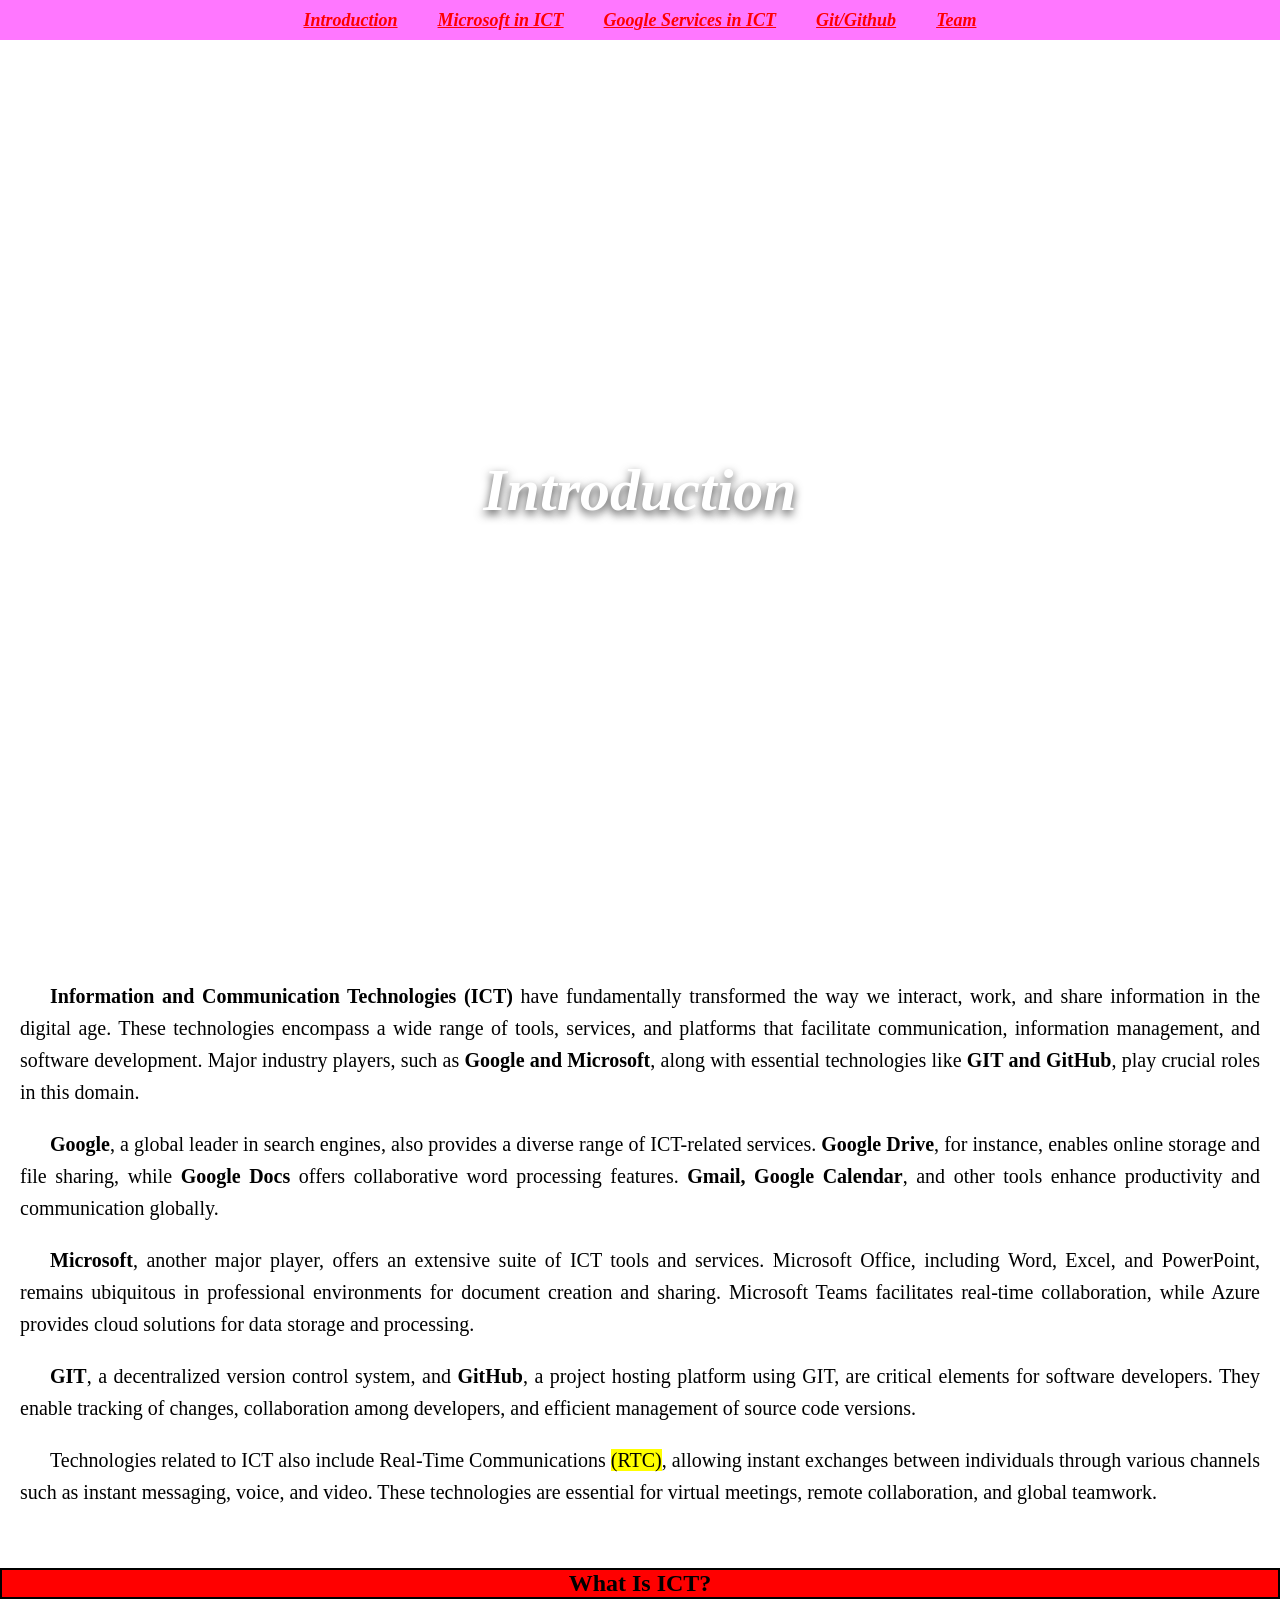
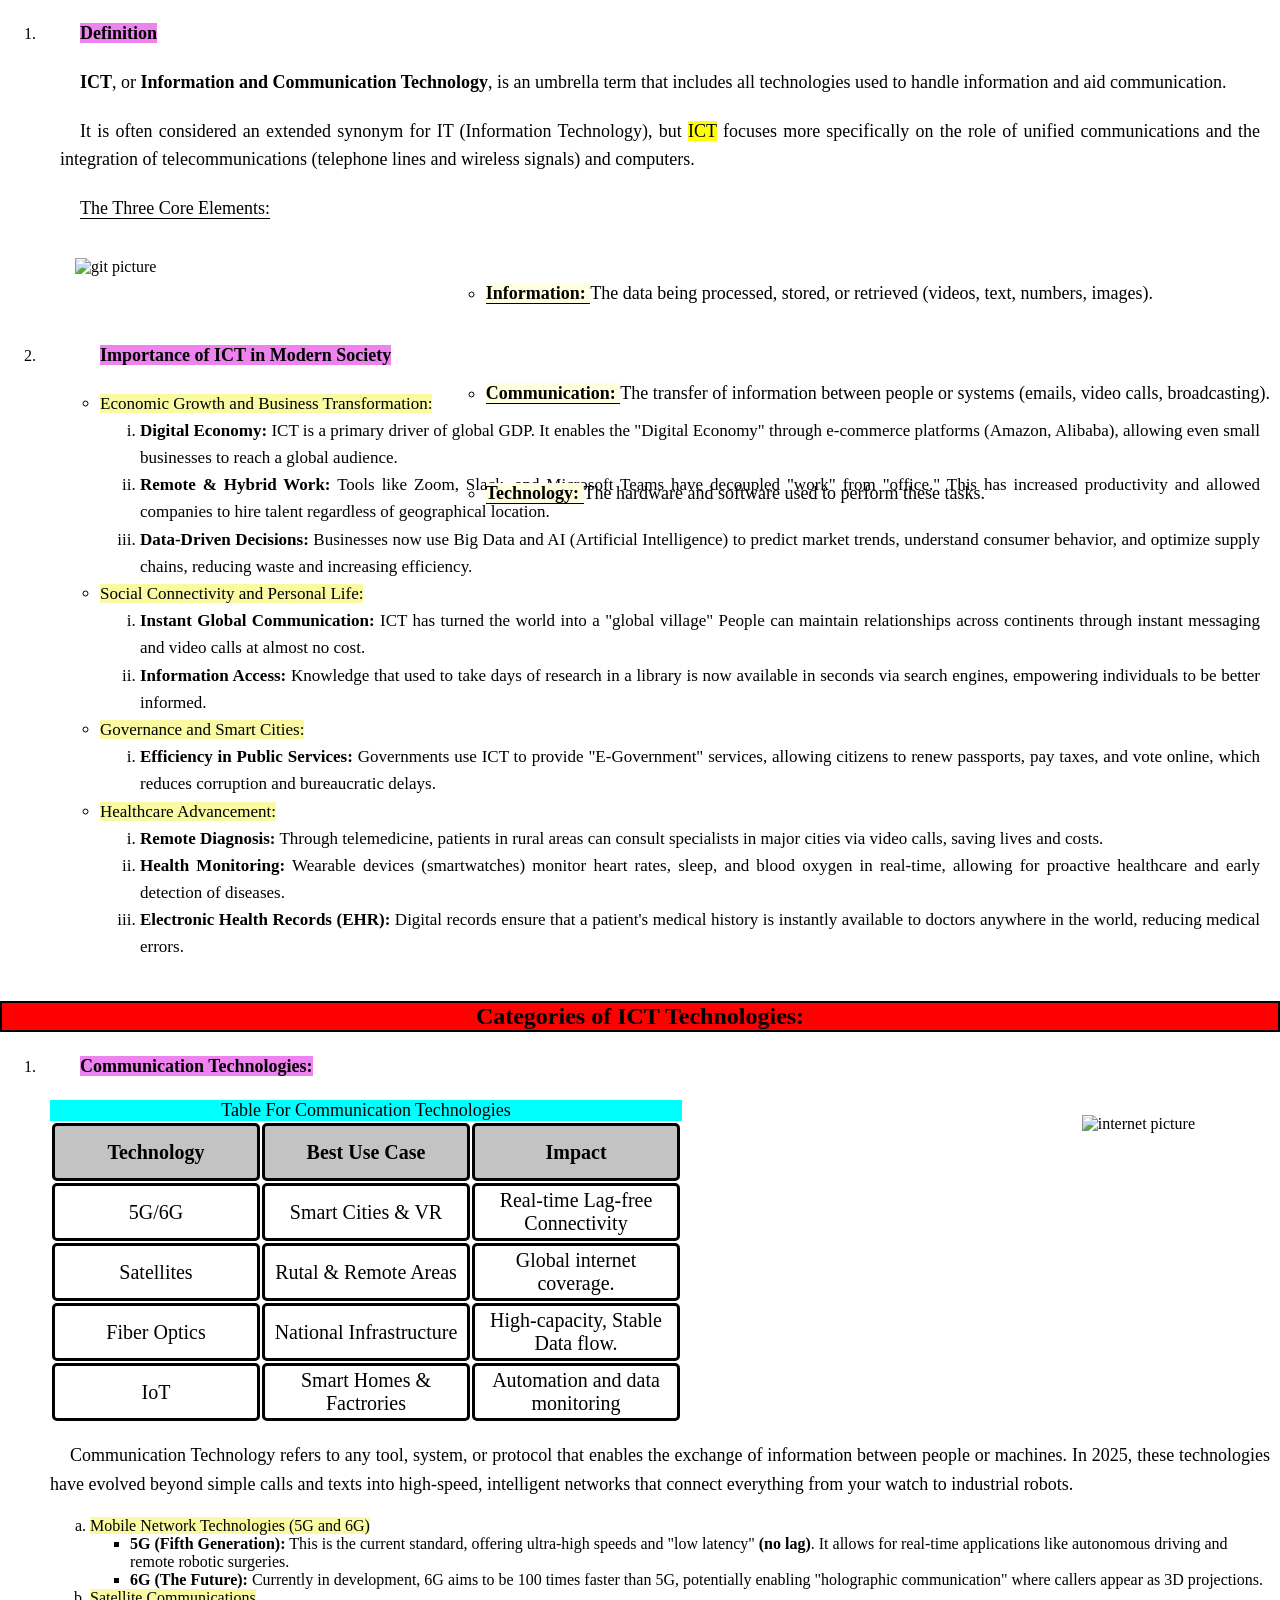
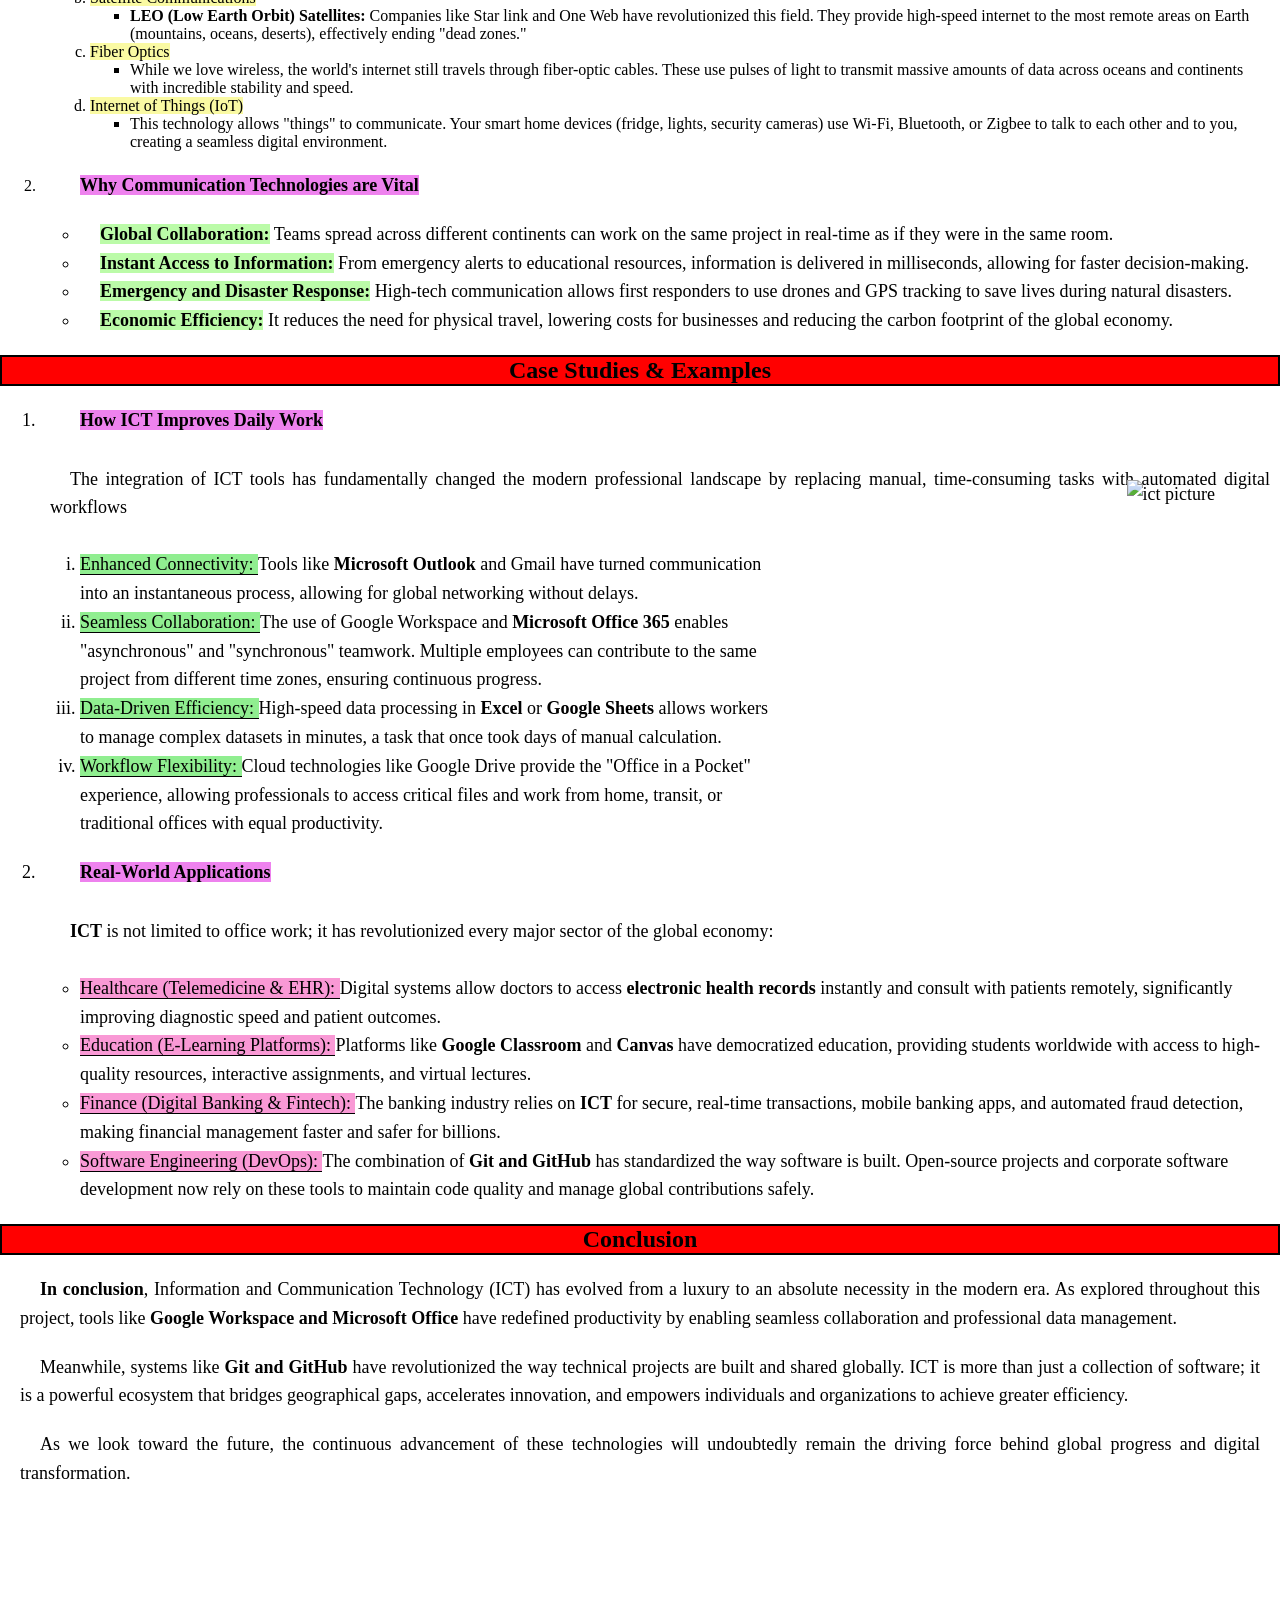
==== index.html @ 348dd8fd "Add files via upload" ====
<!DOCTYPE html>
<html>
    <head>
        <title>final project TIC</title>
        <link rel="stylesheet" href="design.css">
    </head>

    <body>
        <div class="navbar">
         <nav>
            <ul>
                <li>
                    <a href="index.html">Introduction</a>
                </li>
                <li>
                    <a href="microsoft_in_ICT.html">Microsoft in ICT</a>
                </li>
                <li>
                    <a href="google_services_in_ICT.html">Google Services in ICT</a>
                </li>
                <li>
                    <a href="git_github.html">Git/Github</a>
                </li>
                <li>
                    <a href="team.html">Team</a>
                </li>
            </ul>
         </nav> 
        </div>
        
        <div class="title">
            <h1>Introduction</h1>
        </div>
        <div class="introduction">
            <p>
                 <b>Information and Communication Technologies (ICT)</b> have fundamentally 
                 transformed the way we interact, work, and share information in the digital age.
                 These technologies encompass a wide range of tools, services, and platforms that 
                 facilitate communication, information management, and software development. 
                 Major industry players, such as <b>Google and Microsoft</b>, along with essential 
                 technologies like <b>GIT and GitHub</b>, play crucial roles in this domain.
            </p>
            <p>
                 <b>Google</b>, a global leader in search engines, also provides a diverse range of ICT-related 
                 services. <b>Google Drive</b>, for instance, enables online storage and file sharing, while 
                 <b>Google Docs</b> offers collaborative word processing features. <b>Gmail, Google Calendar</b>,
                 and other tools enhance productivity and communication globally.
            </p>
            <p>
                <b>Microsoft</b>, another major player, offers an extensive suite of ICT tools and services. 
                Microsoft Office, including Word, Excel, and PowerPoint, remains ubiquitous in professional 
                environments for document creation and sharing. Microsoft Teams facilitates real-time collaboration, 
                while Azure provides cloud solutions for data storage and processing.
            </p>
            <p>
                <b>GIT</b>, a decentralized version control system, and <b>GitHub</b>, a project hosting 
                platform using GIT, are critical elements for software developers. They enable tracking of 
                changes, collaboration among developers, and efficient management of source code versions.
            </p>
            <p>
                Technologies related to ICT also include Real-Time Communications <span>(RTC)</span>, allowing instant 
                exchanges between individuals through various channels such as instant messaging, voice, 
                and video. These technologies are essential for virtual meetings, remote collaboration, and 
                global teamwork.
            </p>
             
            
            
        </div>
        <div class="what-is-ict">
            <h2>What Is ICT?</h2>
                <ol type="1">
                    <li>
                        <h3><span class="one">Definition</span></h3>
                        <p>
                            <b>ICT</b>, or <b>Information and Communication Technology</b>, is an umbrella term that 
                            includes all technologies used to handle information and aid communication.
                        </p>
                        <p>
                            It is often considered an extended synonym for IT (Information Technology), but <span>ICT</span> 
                            focuses more specifically on the role of unified communications and the integration of 
                            telecommunications (telephone lines and wireless signals) and computers.
                        </p>
                        <p>
                            <span id="two">The Three Core Elements:</span>
                        </p>
                        <div class="what-is-ict-info">
                         <div class="what-is-ict-pic">
                          <img src="photo2.jpg" alt="git picture" width="300px" height="300px">
                         </div>
                          <div class="what-is-ict-text">
                            <ul>
                              <li>
                                <span class="style">Information: </span>The data being processed, stored, or retrieved (videos, text, numbers, images).
                              </li>
                              <li>
                                <span class="style">Communication: </span>The transfer of information between people or systems (emails, video calls, broadcasting).
                              </li>
                              <li>
                                <span class="style">Technology: </span>The hardware and software used to perform these tasks.
                              </li>
                            </ul>
                          </div>
                        </div>
                    </li>
                    <li>
                        <div class="second-part">
                           <h3><span class="one">Importance of ICT in Modern Society</span></h3>
                           <ul>
                              <li>
                                <span class="three">Economic Growth and Business Transformation:</span>
                               <ol type="i">
                                  <li>
                                      <b>Digital Economy:</b> ICT is a primary driver of global GDP. It enables the "Digital Economy" through 
                                      e-commerce platforms (Amazon, Alibaba), allowing even small businesses to reach a global audience.
                                  </li>
                                  <li>
                                      <b>Remote & Hybrid Work:</b> Tools like Zoom, Slack, and Microsoft Teams have decoupled "work" from 
                                      "office." This has increased productivity and allowed companies to hire talent regardless of geographical 
                                      location.
                                  </li>
                                  <li>
                                      <b>Data-Driven Decisions:</b> Businesses now use Big Data and AI (Artificial Intelligence) to predict 
                                      market trends, understand consumer behavior, and optimize supply chains, reducing waste and increasing 
                                      efficiency.
                                  </li>
                               </ol>
                              </li>
                              <li>
                                  <span class="three">Social Connectivity and Personal Life:</span>
                                  <ol type="i">
                                      <li>
                                          <b>Instant Global Communication:</b> ICT has turned the world into a "global village" People can 
                                          maintain relationships across continents through instant messaging and video calls at almost no cost.
                                      </li>
                                      <li>
                                          <b>Information Access:</b> Knowledge that used to take days of research in a library is now available 
                                          in seconds via search engines, empowering individuals to be better informed.
                                      </li>
                                  </ol>
                              </li>
                              <li>
                                  <span class="three">Governance and Smart Cities:</span>
                                  <ol type="i">
                                      <li>
                                          <b>Efficiency in Public Services:</b> Governments use ICT to provide "E-Government" services, allowing 
                                          citizens to renew passports, pay taxes, and vote online, which reduces corruption and bureaucratic delays.
                                      </li>
                                  </ol>
                              </li>
                              <li>
                                  <span class="three">Healthcare Advancement:</span>
                                  <ol type="i">
                                      <li>
                                          <b>Remote Diagnosis:</b> Through telemedicine, patients in rural areas can consult specialists in major 
                                          cities via video calls, saving lives and costs.
                                      </li>
                                      <li>
                                          <b>Health Monitoring:</b> Wearable devices (smartwatches) monitor heart rates, sleep, and blood oxygen 
                                          in real-time, allowing for proactive healthcare and early detection of diseases.
                                      </li>
                                      <li>
                                          <b>Electronic Health Records (EHR):</b> Digital records ensure that a patient's medical history is instantly 
                                          available to doctors anywhere in the world, reducing medical errors.
                                      </li>
                                  </ol>
                              </li>
                           </ul>
                        </div>
                    </li>
                </ol>
        </div>
        <div>
            <h2>Categories of ICT Technologies:</h2>
            <ol>
                <li>
                    <h3><span class="design2">Communication Technologies:</span></h3>
                    <div class="communication">
                        <table>
                            <tr>
                                <th>Technology</th>
                                <th>Best Use Case</th>
                                <th>Impact</th>
                            </tr>
                            <tr>
                                <td>5G/6G</td>
                                <td>Smart Cities & VR</td>
                                <td>Real-time Lag-free <br> Connectivity</td>
                            </tr>
                            <tr>
                                <td>Satellites</td>
                                <td>Rutal & Remote Areas</td>
                                <td>Global internet <br>coverage.</td>
                            </tr>
                            <tr>
                                <td>Fiber Optics</td>
                                <td>National Infrastructure</td>
                                <td>High-capacity, Stable <br>Data flow.</td>
                            </tr>
                            <tr>
                                <td>IoT</td>
                                <td>Smart Homes & Factrories</td>
                                <td>Automation and data <br> monitoring</td>
                            </tr>
                            <caption>Table For Communication Technologies</caption>
                        </table>
                        <div class="communication-pic">
                            <img src="photo15.jpg" alt="internet picture" width="400px" height="300px">
                        </div>
                        <p>
                            Communication Technology refers to any tool, system, or protocol that enables the exchange of 
                            information between people or machines. In 2025, these technologies have evolved beyond simple 
                            calls and texts into high-speed, intelligent networks that connect everything from your watch to 
                            industrial robots.
                        </p>
                        <ol type="a">
                            <li>
                               <span class="style2"> Mobile Network Technologies (5G and 6G)</span>
                                <ul>
                                    <li>
                                        <b>5G (Fifth Generation):</b> This is the current standard, offering ultra-high speeds and 
                                        "low latency" <b>(no lag)</b>. It allows for real-time applications like autonomous driving 
                                        and remote robotic surgeries.
                                    </li>
                                    <li>
                                        <b>6G (The Future):</b> Currently in development, 6G aims to be 100 times faster than 5G, 
                                        potentially enabling "holographic communication" where callers appear as 3D projections.
                                    </li>
                                </ul>
                            </li>
                            <li>
                                <span class="style2">Satellite Communications</span>
                                <ul>
                                    <li>
                                        <b>LEO (Low Earth Orbit) Satellites:</b> Companies like Star link and One Web have revolutionized 
                                        this field. They provide high-speed internet to the most remote areas on Earth (mountains, oceans, 
                                        deserts), effectively ending "dead zones."
                                    </li>
                                </ul>
                            </li>
                            <li>
                                <span class="style2">Fiber Optics</span>
                                <ul>
                                    <li>
                                        While we love wireless, the world's internet still travels through fiber-optic cables. These use 
                                        pulses of light to transmit massive amounts of data across oceans and continents with incredible 
                                        stability and speed.
                                    </li>
                                </ul>
                            </li>
                            <li>
                                <span class="style2">Internet of Things (IoT)</span>
                                <ul>
                                    <li>
                                        This technology allows "things" to communicate. Your smart home devices (fridge, lights, security cameras) 
                                        use Wi-Fi, Bluetooth, or Zigbee to talk to each other and to you, creating a seamless digital environment.
                                    </li>
                                </ul>
                            </li>
                        </ol>
                    </div>
                </li>
                <li>
                    <h3><span class="design2">Why Communication Technologies are Vital</span></h3>
                    <ul class="design1">
                        <li>
                            <span class="style3">Global Collaboration:</span> Teams spread across different continents can work on the same project in real-time as if 
                            they were in the same room.
                        </li>
                        <li>
                            <span class="style3">Instant Access to Information:</span> From emergency alerts to educational resources, information is delivered in 
                            milliseconds, allowing for faster decision-making.
                        </li>
                        <li>
                            <span class="style3">Emergency and Disaster Response:</span> High-tech communication allows first responders to use drones and GPS tracking 
                            to save lives during natural disasters.
                        </li>
                        <li>
                            <span class="style3">Economic Efficiency:</span> It reduces the need for physical travel, lowering costs for businesses and reducing the 
                            carbon footprint of the global economy.
                        </li>
                    </ul>
                </li>
            </ol>
        </div>
        <div class="case">
            <h2>Case Studies & Examples</h2>
            <ol>
                <li>
                    <h3><span class="design5">How ICT Improves Daily Work</span></h3>
                    <p>
                        The integration of ICT tools has fundamentally changed the modern professional landscape by replacing manual, 
                        time-consuming tasks with automated digital workflows
                    </p>
                    <div>
                        <ol type="i">
                            <li>
                                <span class="design3">Enhanced Connectivity: </span>Tools like <b>Microsoft Outlook</b> and Gmail have turned communication <br> 
                                into an instantaneous process, allowing for global networking without delays.
                            </li>
                            <li>
                                <span class="design3">Seamless Collaboration: </span>The use of Google Workspace and <b>Microsoft Office 365</b> enables <br>
                                "asynchronous" and "synchronous" teamwork. Multiple employees can contribute to the same <br>project from different 
                                time zones, ensuring continuous progress.
                            </li>
                            <li>
                                <span class="design3">Data-Driven Efficiency: </span>High-speed data processing in <b>Excel</b> or <b>Google Sheets</b> allows 
                                workers <br> to manage complex datasets in minutes, a task that once took days of manual calculation.
                            </li>
                            <li>
                                <span class="design3">Workflow Flexibility: </span>Cloud technologies like Google Drive provide the "Office in a Pocket" <br>experience, 
                                allowing professionals to access critical files and work from home, transit, or <br> traditional offices with equal productivity.
                            </li>
                        </ol>
                        <div class="case-pic">
                            <img src="photo16.jpg" alt="ict picture" width="400px" height="400px">
                        </div>
                    </div>
                </li>
                <li>
                    <h3><span class="design5">Real-World Applications</span></h3>
                    <p>
                        <b>ICT</b> is not limited to office work; it has revolutionized every major sector of the global economy:
                    </p>
                    <ul>
                        <li>
                           <span class="design4">Healthcare (Telemedicine & EHR): </span>Digital systems allow doctors to access 
                           <b>electronic health records</b> instantly and consult with patients remotely, significantly improving 
                           diagnostic speed and patient outcomes. 
                        </li>
                        <li>
                            <span class="design4">Education (E-Learning Platforms): </span>Platforms like <b>Google Classroom</b> and <b>Canvas</b> 
                            have democratized education, providing students worldwide with access to high-quality resources, interactive assignments, 
                            and virtual lectures.
                        </li>
                        <li>
                            <span class="design4">Finance (Digital Banking & Fintech): </span>The banking industry relies on <b>ICT</b> for secure, 
                            real-time transactions, mobile banking apps, and automated fraud detection, making financial management faster and safer 
                            for billions.
                        </li>
                        <li>
                            <span class="design4">Software Engineering (DevOps): </span>The combination of <b>Git and GitHub</b> has standardized the 
                            way software is built. Open-source projects and corporate software development now rely on these tools to maintain code quality 
                            and manage global contributions safely.
                        </li>
                    </ul>
                </li>
            </ol>
        </div>
        <div class="conclusion">
            <h2>Conclusion</h2>
            <p>
                <b>In conclusion</b>, Information and Communication Technology (ICT) has evolved from a luxury to an absolute necessity in the modern era. 
                As explored throughout this project, tools like <b>Google Workspace and Microsoft Office</b> have redefined productivity by enabling seamless 
                collaboration and professional data management.
            </p>
            <p>
                Meanwhile, systems like <b>Git and GitHub</b> have revolutionized the way technical projects are built and shared globally. ICT is more than 
                just a collection of software; it is a powerful ecosystem that bridges geographical gaps, accelerates innovation, and empowers individuals and 
                organizations to achieve greater efficiency. 
            </p>
            <p>
                As we look toward the future, the continuous advancement of these technologies will undoubtedly remain the driving force behind global progress 
                and digital transformation.
            </p>
        </div>
        <div class="end">
            <h1>Thanks For Reading</h1>
        </div>
        
        
    </body>
</html>
---- design.css ----
body {
  margin: 0;
  padding: 0;
}
.navbar nav{
    height: 40px;
    font-size: large;
}
.navbar {
  background: #ff77ff;
  position: sticky;
    top: 0;
}

.navbar ul {
  list-style: none;
  margin: 0;
  padding: 0;
  height: 100%;
  display: flex;
  align-items: center;
  justify-content: center;
  gap: 40px;
}

.navbar li {
  font-style: italic;
  font-weight: bold;
  cursor: pointer;
}
a{
    color: red;
}
a:hover{
    color:white
}
.title {
  height: 100vh;
  background-image: url(photo1.jpg);
  background-size: cover;
  background-position: center;
  display: flex;
  align-items: center;
  justify-content: center;
}

.title h1 {
  color: white;
  font-size: 60px;
  font-style: italic;
  text-shadow: 0 4px 10px rgba(0, 0, 0, 0.7);
}

.introduction{
    line-height: 1.6;
    font-size: 20px;
    text-align: justify;
    padding: 20px;
    hyphens: auto;
    text-indent: 30px;
}
span{
    background-color: yellow;
}
h2{
  text-align: center;
  border: 2px solid black;
  background-color: red;
}
.one{
  background-color:violet;
  
}
.what-is-ict p,h3{
  line-height: 1.6;
  font-size: 18px;
  text-align: justify;
  margin: 20px;
  hyphens: auto;
  text-indent: 20px;
}
#two{
    border-bottom: 1.5px solid black;
    background-color: white;
}
.what-is-ict-info{
    margin: 10px;
    position: relative;
}
.what-is-ict-pic{
    position: relative;
    left: 10px;
    padding: 15px;
}
.what-is-ict-text{
    position: absolute;
    right: 0px;
    top: 0px;
    line-height: 100px;
    font-size: 18px;
}
.style{
  border-bottom: 1.5px solid black;
  font-weight: 600;
  background-color: lightyellow;
}
.second-part {
  line-height: 1.6;
  font-size: 17px;
  text-align: justify;
  hyphens: auto;
  padding: 20px;
}
.three{
  background-color: rgb(250, 250, 163);
}
.communication th,td{
    border-style: solid;
    border-color: black;
    border-radius: 5px;
    font-size: 20px;
    text-align: center;
    width: 200px;
    height: 50px;
}
.communication th{
  background-color: rgb(195, 195, 195);
}
.communication caption{
  background-color: aqua;
  font-size: 18px;
  font-weight: 400;
}
.communication{
    margin: 10px;
    position: relative;
}
.communication-pic{
    position: absolute;
    right: 60px;
    top: 0px;
    padding: 15px;
}
.communication p{
  line-height: 1.6;
  font-size: 18px;
  text-align: justify;
  hyphens: auto;
  text-indent: 20px;
}
.style2{
  font-weight: 400;
  background-color: rgb(250, 250, 163);
}
.style3{
  font-weight: 600;
  background-color: rgb(187, 251, 168);
}
.design1{
  line-height: 1.6;
  font-size: 18px;
  text-align: justify;
  hyphens: auto;
  text-indent: 20px;
}
.design2 {
  background-color:violet;
}
.case p{
  line-height: 1.6;
  font-size: 18px;
  text-align: justify;
  hyphens: auto;
  padding: 10px;
  text-indent: 20px;
}
.case{
    margin: 0px;
    position: relative;
}
.case-pic{
    position: absolute;
    right: 50px;
    top: 110px;
    padding: 15px;
}
.case ol{
  font-size: 18px;
  line-height: 1.6;
}
.design3{
  background-color: lightgreen;
  border-bottom: 1.3px solid;
  font-weight: 500;
}
.design4{
  background-color: rgb(249, 153, 213);
  border-bottom: 1.3px solid;
  font-weight: 500;
}
.design5{
  background-color:violet;
}
.conclusion p{
  line-height: 1.6;
  font-size: 18px;
  text-align: justify;
  hyphens: auto;
  margin: 20px;
  text-indent: 20px;
}
.end {
  height: 100vh;
  background-image: url(photo17.jpg);
  background-size: cover;
  background-position: center;
  display: flex;
  align-items: center;
  justify-content: center;
  color: white;
}
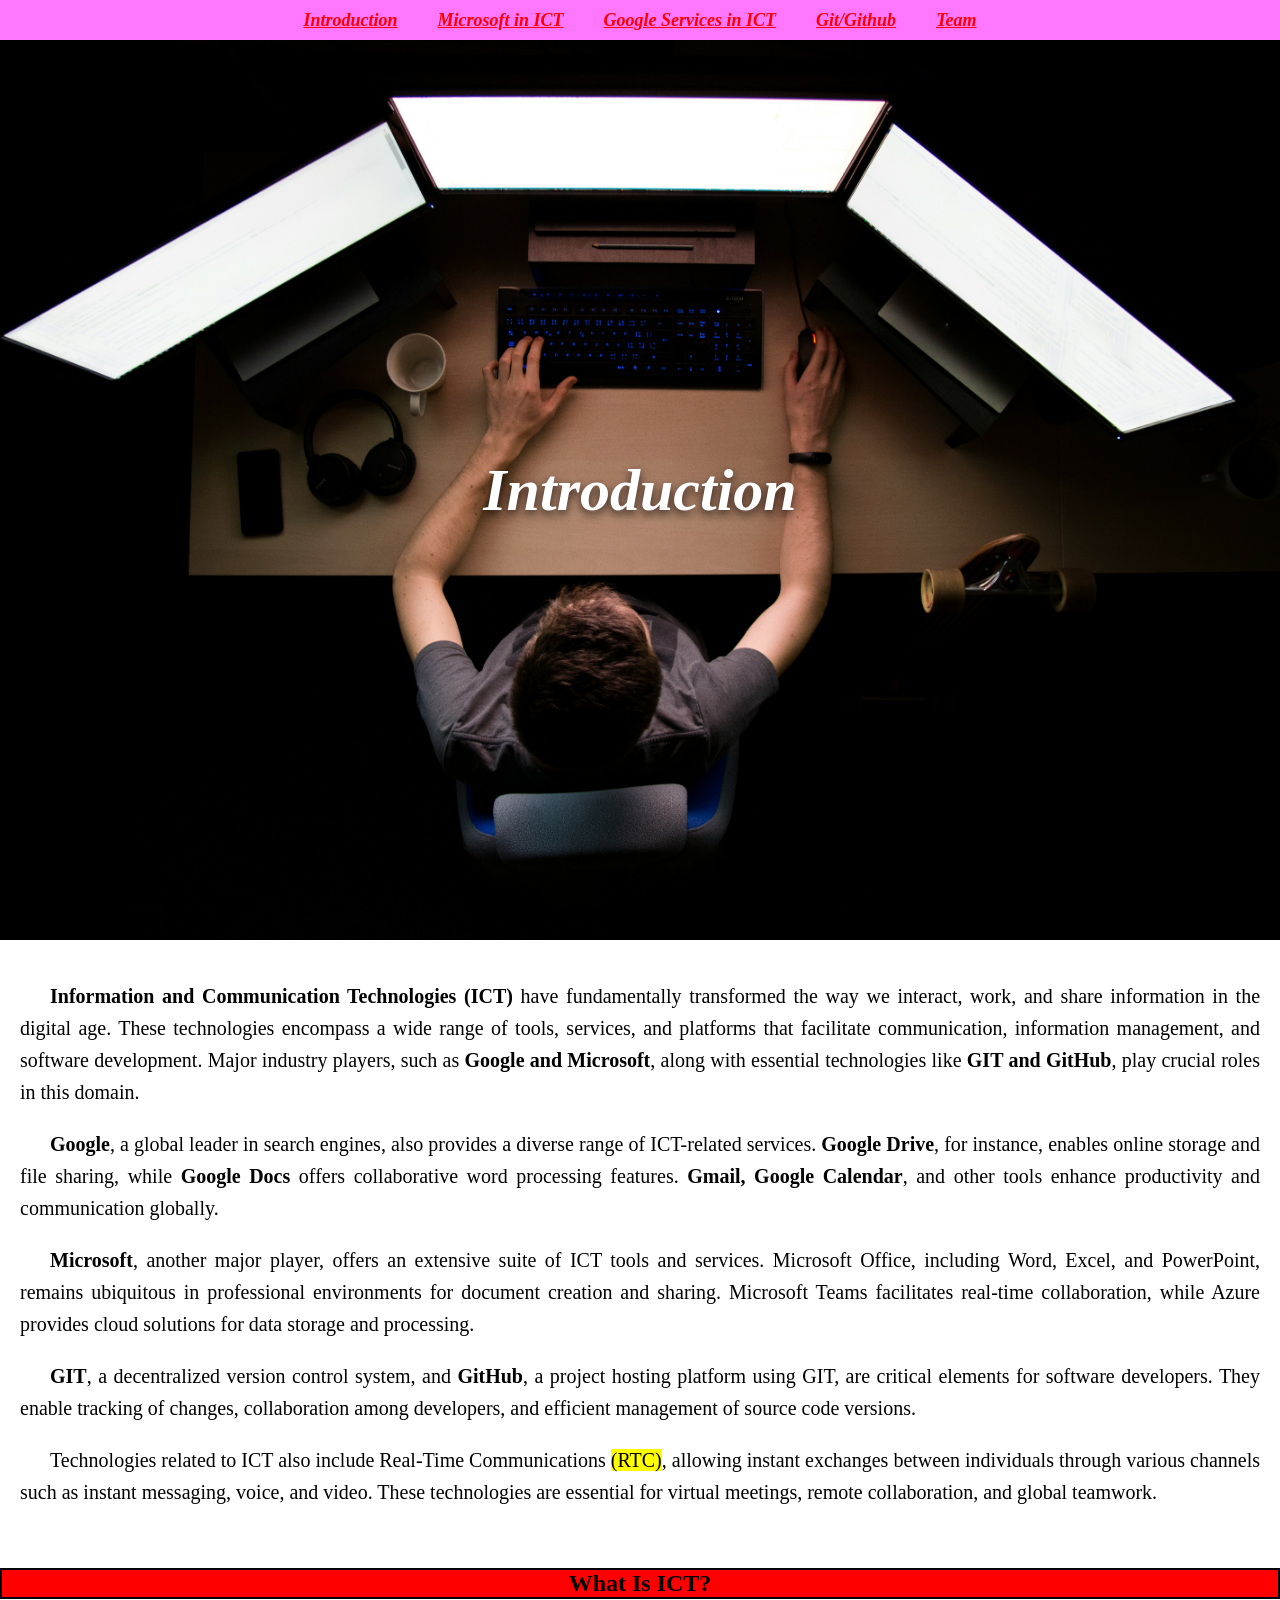
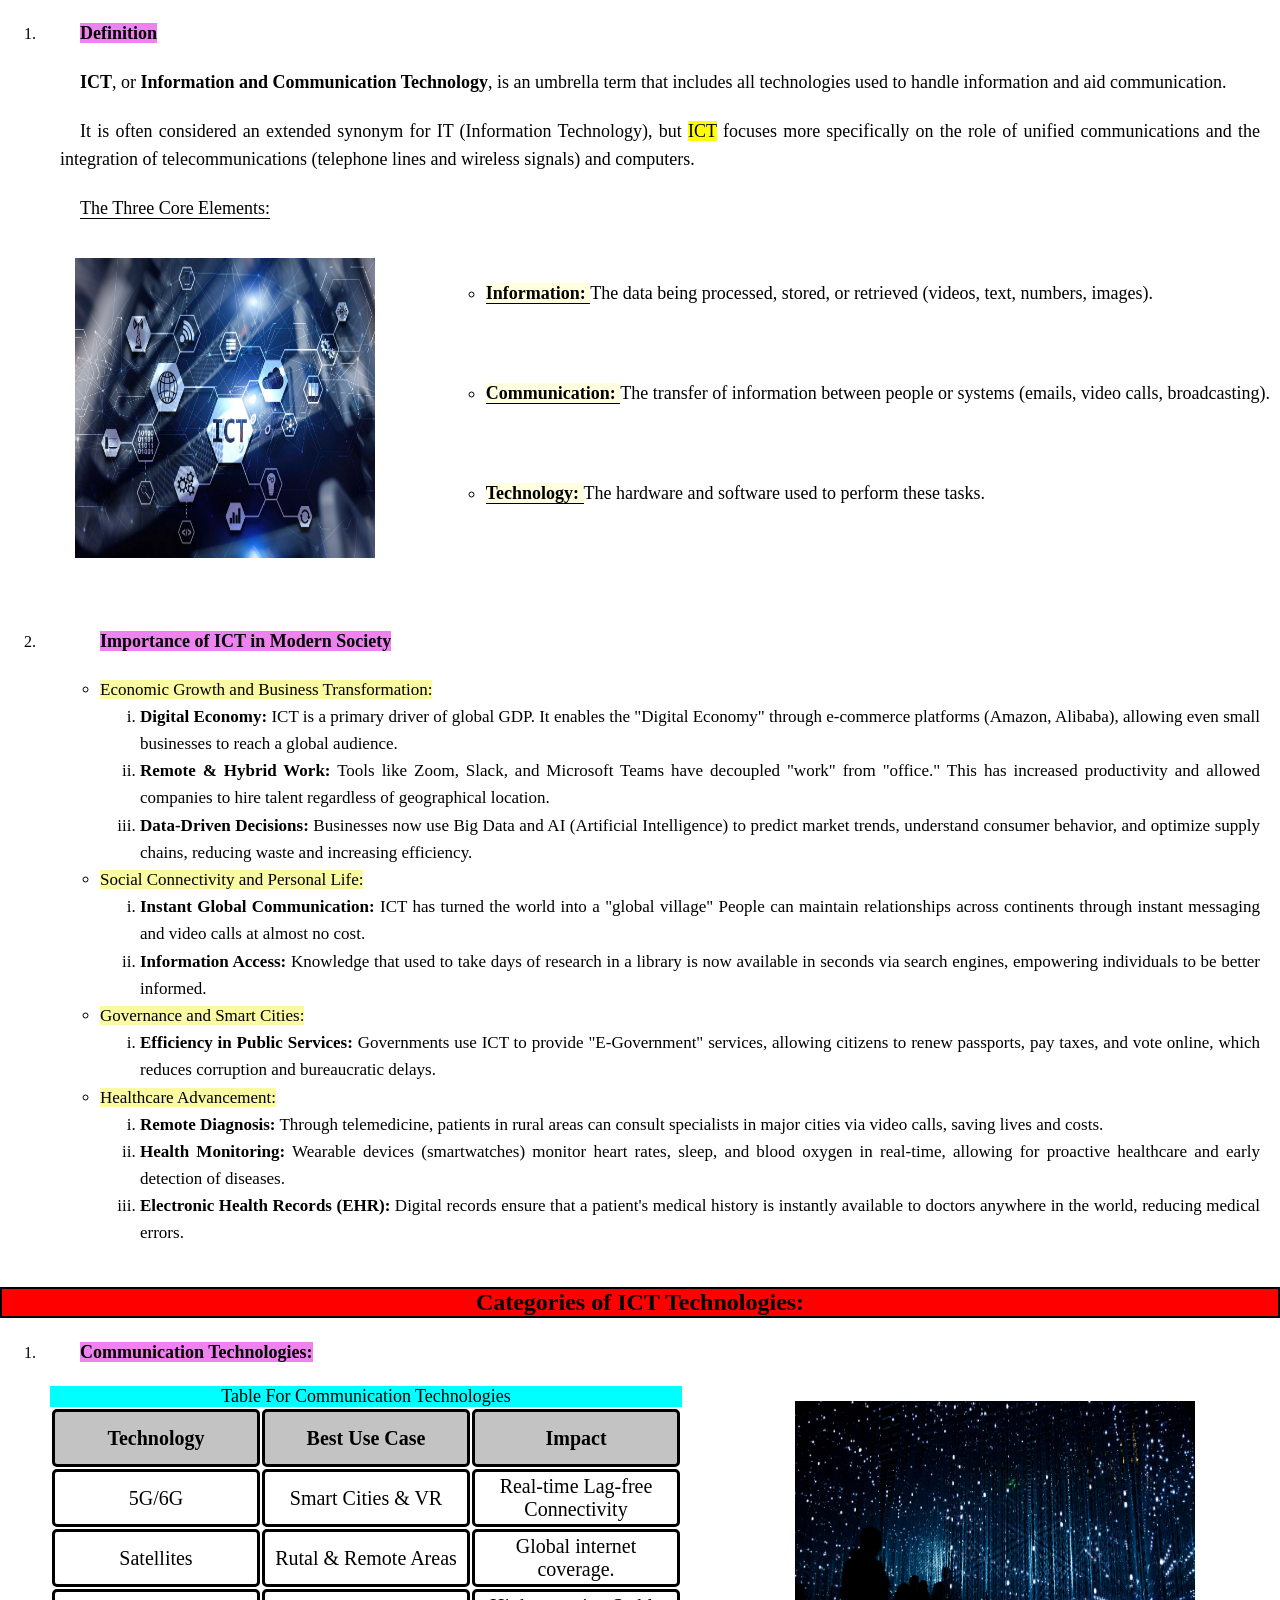
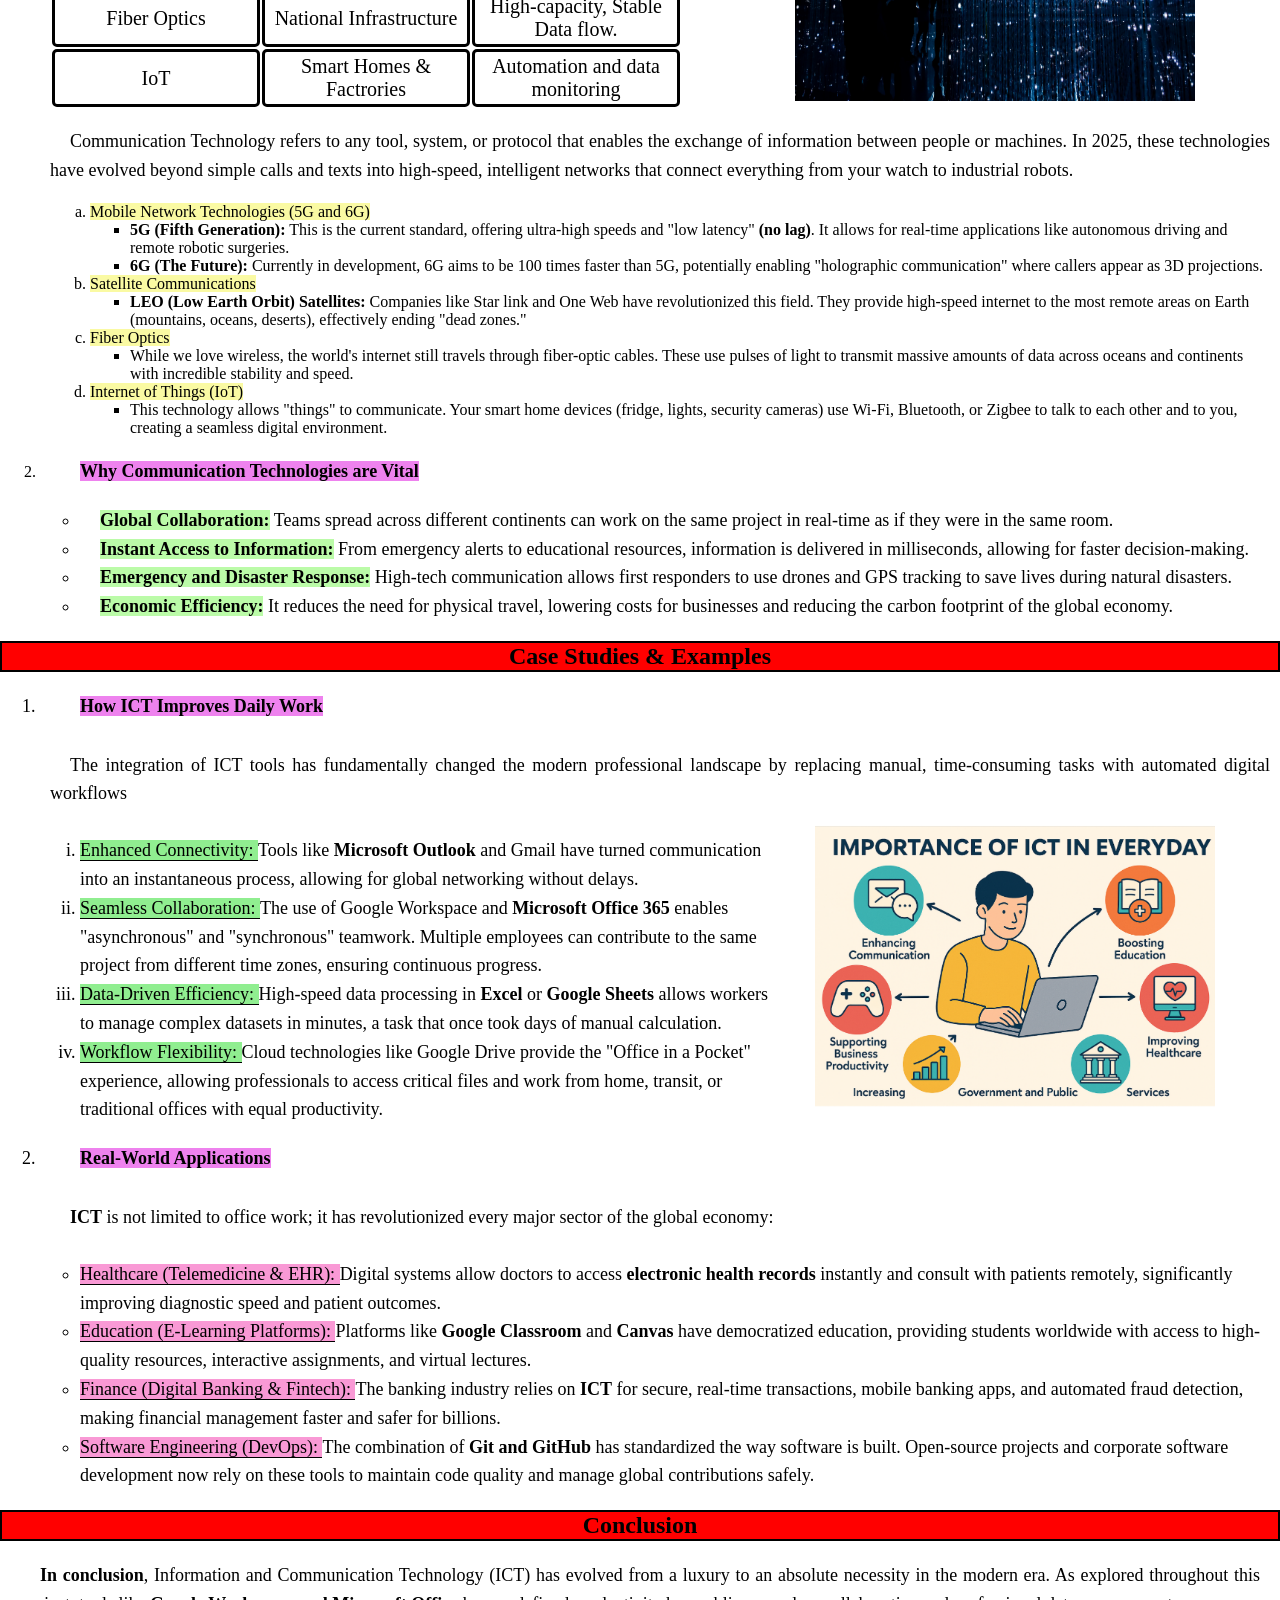
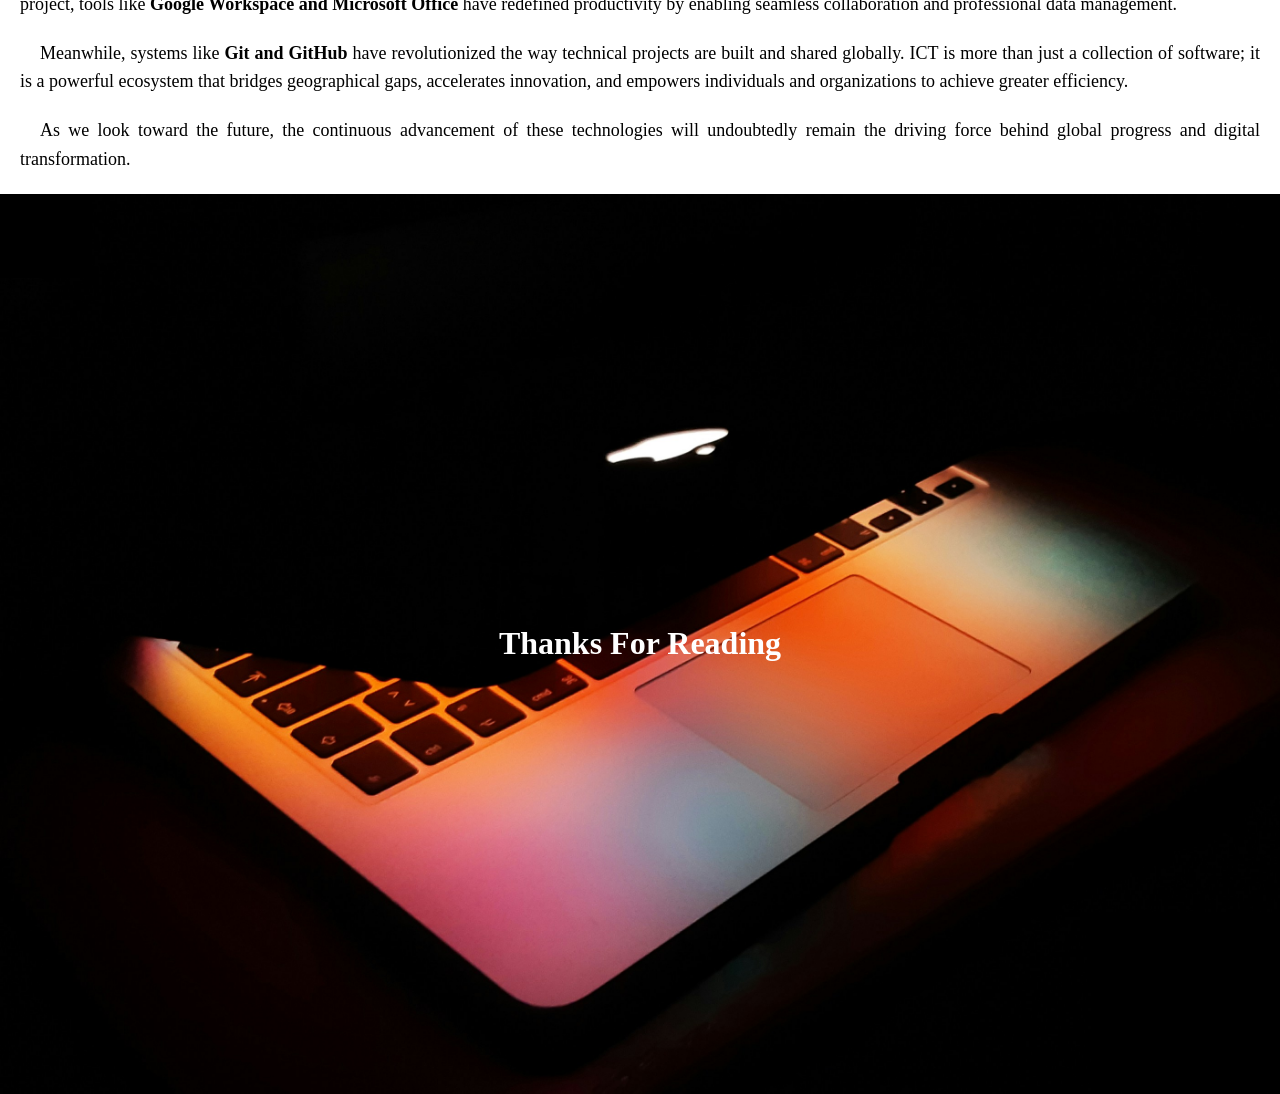
==== commit 687fd26f: "Add files via upload" ====
--- a/index.html
+++ b/index.html
@@ -86,7 +86,7 @@
                         </p>
                         <div class="what-is-ict-info">
                          <div class="what-is-ict-pic">
-                          <img src="photo2.jpg" alt="git picture" width="300px" height="300px">
+                          <img src="photos/photo2.jpg" alt="git picture" width="300px" height="300px">
                          </div>
                           <div class="what-is-ict-text">
                             <ul>
@@ -205,7 +205,7 @@
                             <caption>Table For Communication Technologies</caption>
                         </table>
                         <div class="communication-pic">
-                            <img src="photo15.jpg" alt="internet picture" width="400px" height="300px">
+                            <img src="photos/photo15.jpg" alt="internet picture" width="400px" height="300px">
                         </div>
                         <p>
                             Communication Technology refers to any tool, system, or protocol that enables the exchange of 
@@ -313,7 +313,7 @@
                             </li>
                         </ol>
                         <div class="case-pic">
-                            <img src="photo16.jpg" alt="ict picture" width="400px" height="400px">
+                            <img src="photos/photo16.jpg" alt="ict picture" width="400px" height="400px">
                         </div>
                     </div>
                 </li>
--- a/design.css
+++ b/design.css
@@ -36,7 +36,7 @@
 }
 .title {
   height: 100vh;
-  background-image: url(photo1.jpg);
+  background-image: url(photos/photo1.jpg);
   background-size: cover;
   background-position: center;
   display: flex;
@@ -211,7 +211,7 @@
 }
 .end {
   height: 100vh;
-  background-image: url(photo17.jpg);
+  background-image: url(photos/photo17.jpg);
   background-size: cover;
   background-position: center;
   display: flex;
